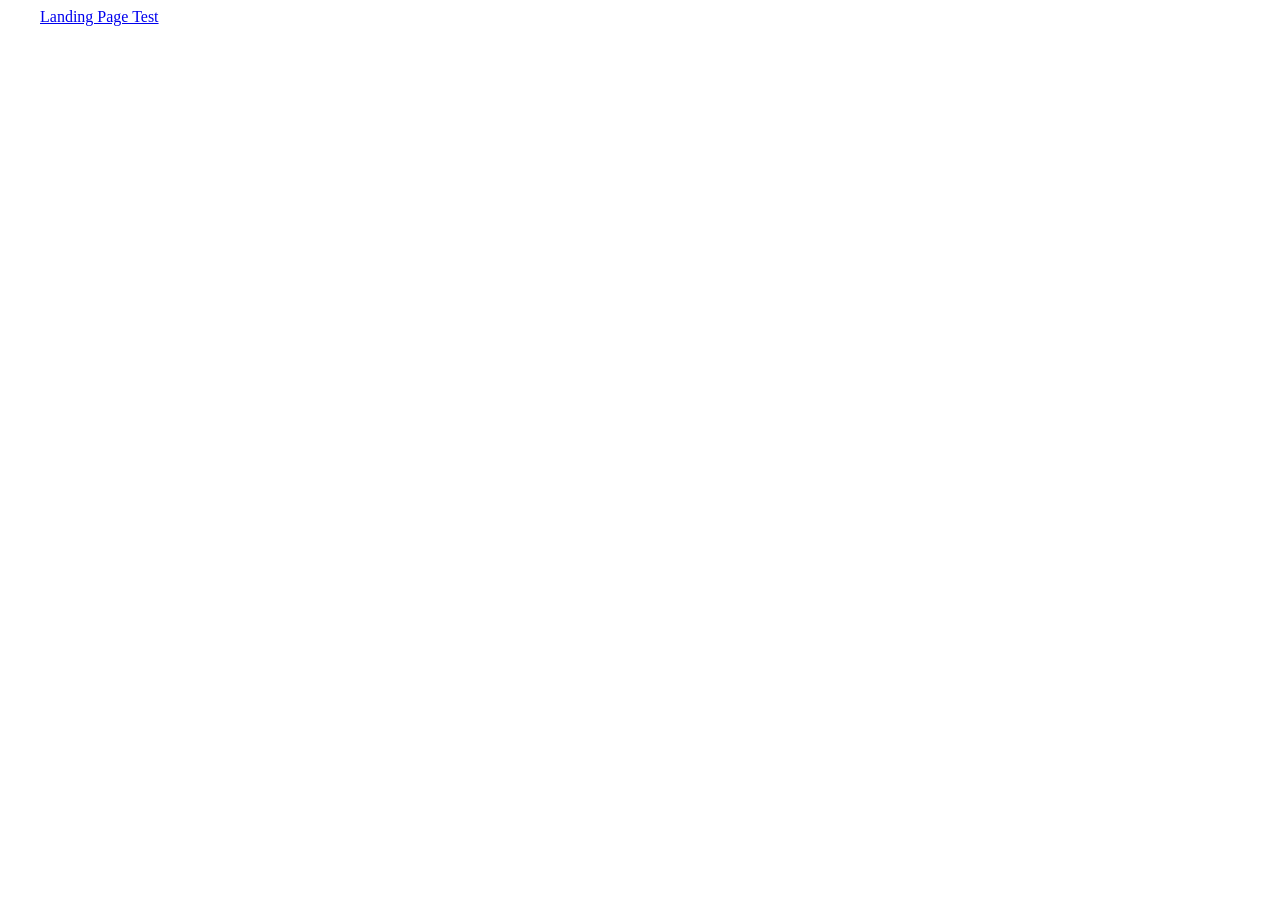
==== docs/index.html @ 4ad4349c "Move to docs" ====
<!DOCTYPE html>
<html lang="en">
  <head>
    <meta charset="UTF-8" />
    <meta name="viewport" content="width=device-width, initial-scale=1.0" />
    <link rel="stylesheet" href="assets/css/main.css" />
    <title>Document</title>
  </head>
<body>
  <header id="header">
    <div class="inner">
      <a href="index.html" class="logo">Landing Page Test</a>
    </div>
  </header>
</body>
</html>
---- docs/assets/css/main.css ----
@charset "UTF-8";

.inner {
    color: #ef0d0d;
    max-width: 75em;
    margin: 0 auto;
}
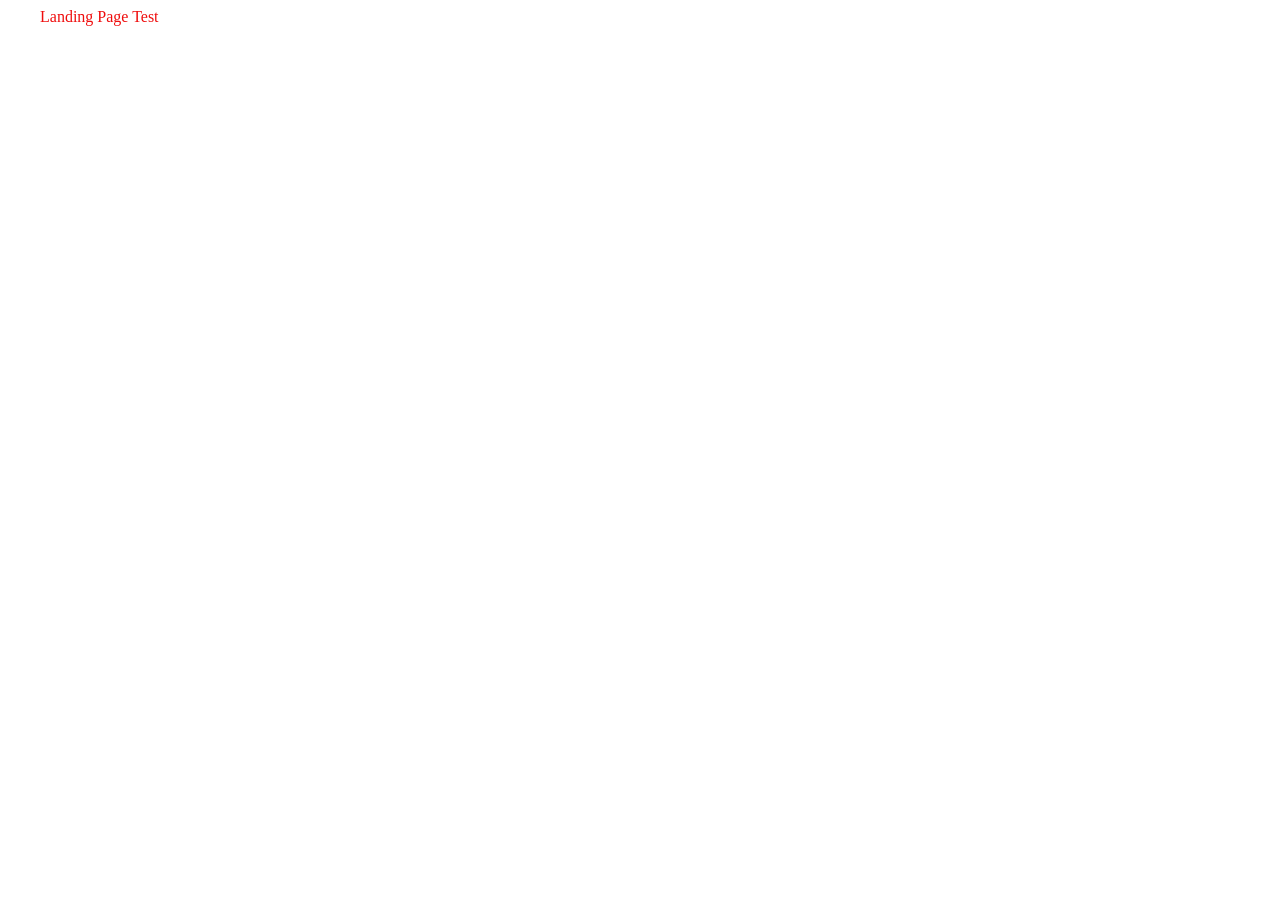
==== commit 6b1793f1: "Add JS" ====
--- a/docs/index.html
+++ b/docs/index.html
@@ -6,11 +6,13 @@
     <link rel="stylesheet" href="assets/css/main.css" />
     <title>Document</title>
   </head>
-<body>
-  <header id="header">
-    <div class="inner">
-      <a href="index.html" class="logo">Landing Page Test</a>
-    </div>
-  </header>
-</body>
+  <body>
+    <header id="header">
+      <div class="inner">
+        Landing Page Test
+      </div>
+    </header>
+    
+    <script src="assets/js/main.js"></script>
+  </body>
 </html>
